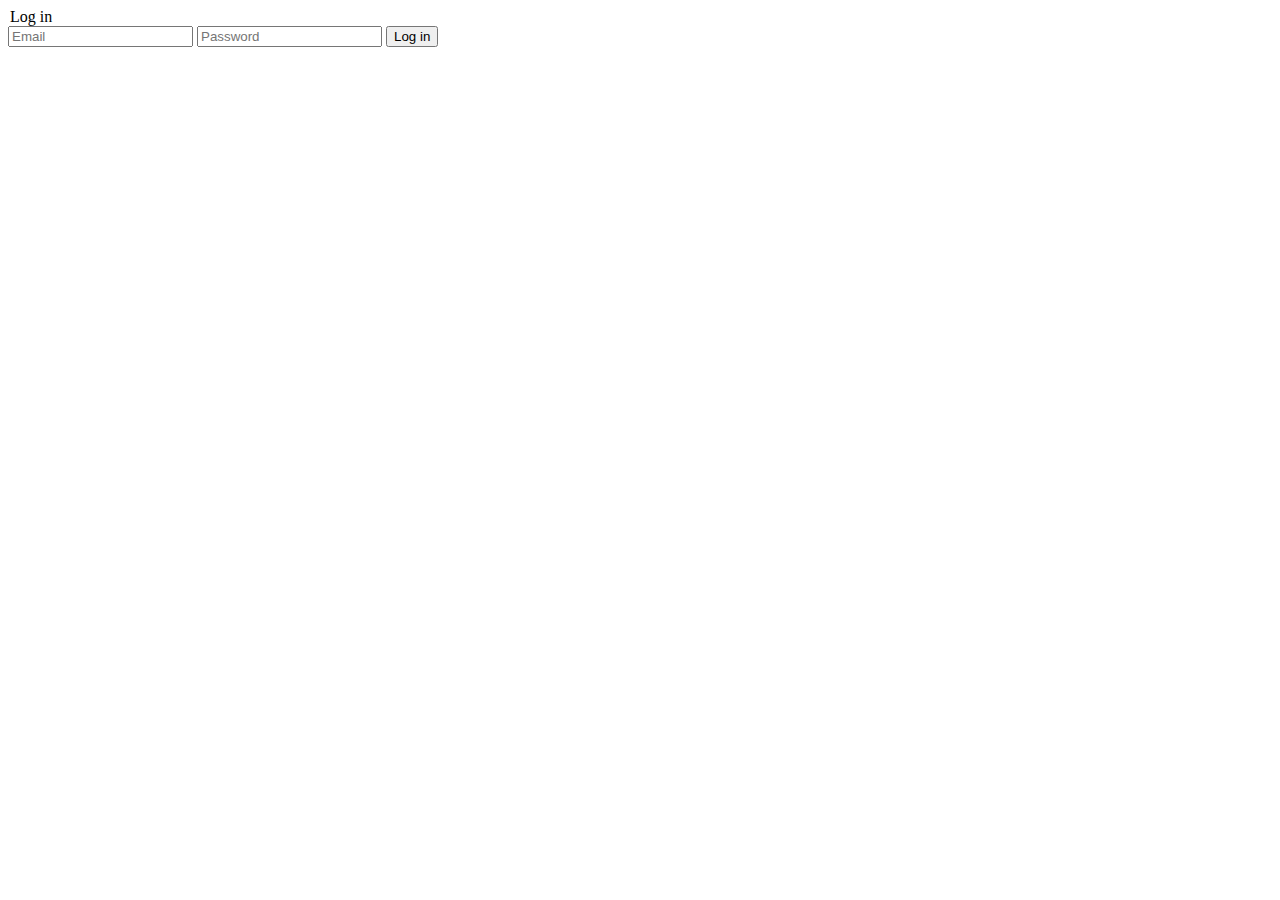
==== login-form.html @ f5435dea "added second .html file with login form" ====
<!DOCTYPE html>
<html>
<head>
	<title>Login form with jQuery</title>
</head>
<body>
	<div>
		<form id="loginForm"
			  name="loginForm"
			  class="hidden"
			  action=""
			  method="">
			<legend>Log in</legend>
			<input type="email"
				   id="email2"
				   class="input"
				   name="email"
				   placeholder="Email"
				   required/>
			<input type="password"
				   id="password2"
				   class="input"
				   name="password"
				   placeholder="Password"
				   required/>
			<input type="submit"
				   id="submit"
				   class="input"
				   name="submit"
				   value="Log in"/>
		</form>
	</div>
</body>
</html>
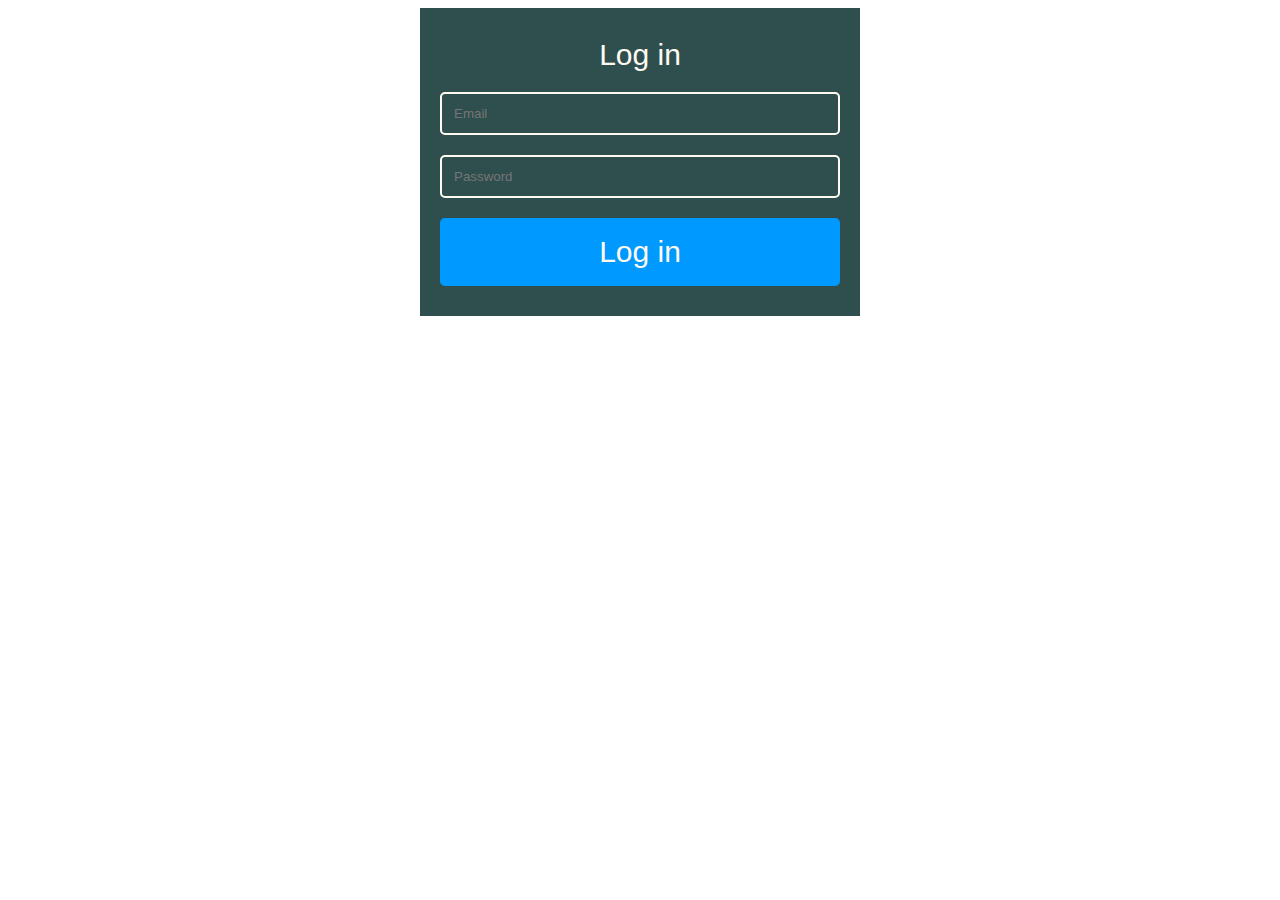
==== commit cdc7d8f8: "added styles and jQuery handlers to form in second html file" ====
--- a/login-form.html
+++ b/login-form.html
@@ -2,9 +2,26 @@
 <html>
 <head>
 	<title>Login form with jQuery</title>
+	<link rel="stylesheet" type="text/css" href="/styles/form-styling.css"></link>
+	<script src="https://ajax.googleapis.com/ajax/libs/jquery/3.3.1/jquery.min.js"></script>
+	<script>
+		$(document).ready(function(){
+			$("#logForm").css({
+				"background-color": "DarkSlateGray",
+				"max-width": "400px",
+				"margin": "auto",
+				"color": "#FFFAF0",
+				"padding": "20px"
+			});
+			$("legend").addClass("legend");
+			$("#email, #password").addClass("input");
+			$("#submit").addClass("submit");
+			// alert("hello!");
+		});
+	</script>
 </head>
 <body>
-	<div>
+	<div id="logForm">
 		<form id="loginForm"
 			  name="loginForm"
 			  class="hidden"
@@ -12,20 +29,20 @@
 			  method="">
 			<legend>Log in</legend>
 			<input type="email"
-				   id="email2"
-				   class="input"
+				   id="email"
+				   
 				   name="email"
 				   placeholder="Email"
 				   required/>
 			<input type="password"
-				   id="password2"
-				   class="input"
+				   id="password"
+				   
 				   name="password"
 				   placeholder="Password"
 				   required/>
 			<input type="submit"
 				   id="submit"
-				   class="input"
+				   
 				   name="submit"
 				   value="Log in"/>
 		</form>
--- a/styles/form-styling.css
+++ b/styles/form-styling.css
@@ -0,0 +1,30 @@
+.legend {
+	text-align: center;
+	font-family: "Lucida Sans Unicode", "Lucida Grande", sans-serif;
+	font-size: 30px;
+	margin: 10px 0;
+}
+
+.input {
+	width: 100%;
+  	margin: 10px 0;
+  	display: inline-block;
+  	box-sizing: border-box;
+  	padding: 12px;
+  	border: 2px solid #FFFAF0;
+    border-radius: 5px;
+    background-color: DarkSlateGray;
+    font-family: "Lucida Sans Unicode", "Lucida Grande", sans-serif;
+    color: #FFFAF0;	
+}
+.submit {
+	width: 100%;
+  	margin: 10px 0;
+  	padding: 15px;
+  	display: inline-block;
+  	border: 2px solid #0099ff;
+    background-color: #0099ff;
+    font-size: 30px;
+    color: #FFFAF0;
+    border-radius: 5px;
+}